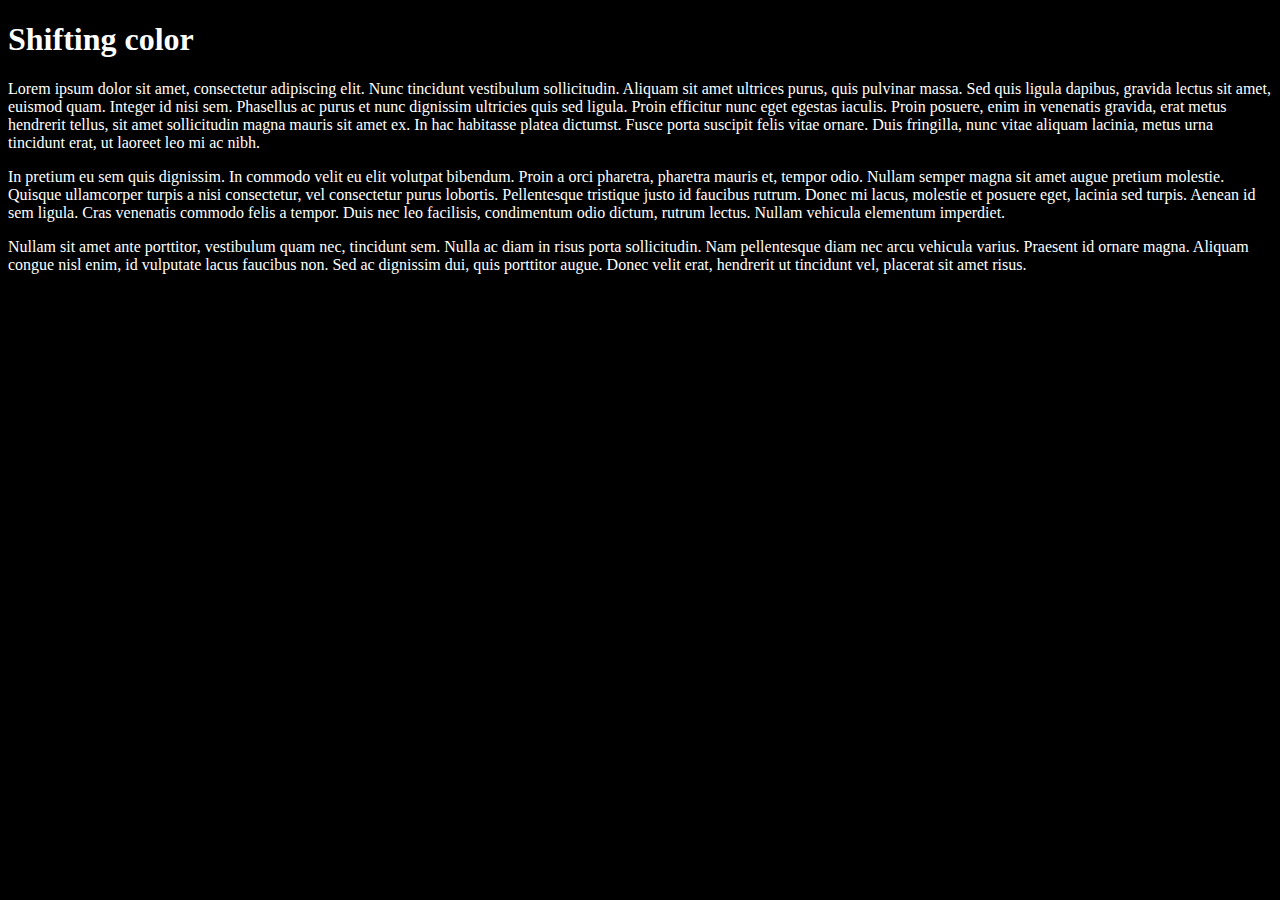
==== practice2.html @ cc5c3faf "Added my project" ====
<!DOCTYPE html>
<html>
  <head>
    <link href="practice2.css" rel="stylesheet" type="text/css" media="all">
    <title>Shifting color</title>
  </head>
  <body>
    <h1>Shifting color</h1>
    <div class="column">
      <p>Lorem ipsum dolor sit amet, consectetur adipiscing elit.
        Nunc tincidunt vestibulum sollicitudin. Aliquam sit amet
        ultrices purus, quis pulvinar massa. Sed quis ligula dapibus,
        gravida lectus sit amet, euismod quam. Integer id nisi sem.
         Phasellus ac purus et nunc dignissim ultricies quis sed ligula.
         Proin efficitur nunc eget egestas iaculis. Proin posuere, enim
         in venenatis gravida, erat metus hendrerit tellus, sit amet
         sollicitudin magna mauris sit amet ex. In hac habitasse platea
         dictumst. Fusce porta suscipit felis vitae ornare. Duis fringilla,
          nunc vitae aliquam lacinia, metus urna tincidunt erat, ut laoreet
          leo mi ac nibh. </p>
    </div>
    <div class="column">
      <p>In pretium eu sem quis dignissim. In commodo velit eu elit volutpat bibendum. Proin a orci pharetra, pharetra mauris et, tempor odio. Nullam semper magna sit amet augue pretium molestie. Quisque ullamcorper turpis a nisi consectetur, vel consectetur purus lobortis. Pellentesque tristique justo id faucibus rutrum. Donec mi lacus, molestie et posuere eget, lacinia sed turpis. Aenean id sem ligula. Cras venenatis commodo felis a tempor. Duis nec leo facilisis, condimentum odio dictum, rutrum lectus. Nullam vehicula elementum imperdiet.</p>
    </div>
    <div class="column">
      <p>Nullam sit amet ante porttitor, vestibulum quam nec, tincidunt sem. Nulla ac diam in risus porta sollicitudin. Nam pellentesque diam nec arcu vehicula varius. Praesent id ornare magna. Aliquam congue nisl enim, id vulputate lacus faucibus non. Sed ac dignissim dui, quis porttitor augue. Donec velit erat, hendrerit ut tincidunt vel, placerat sit amet risus.</p>
    </div>
  </body>
</html>
---- practice2.css ----
@media screen and (min-width: 700px) {
    body {
        background-color: black;
        color: white;
    }
}
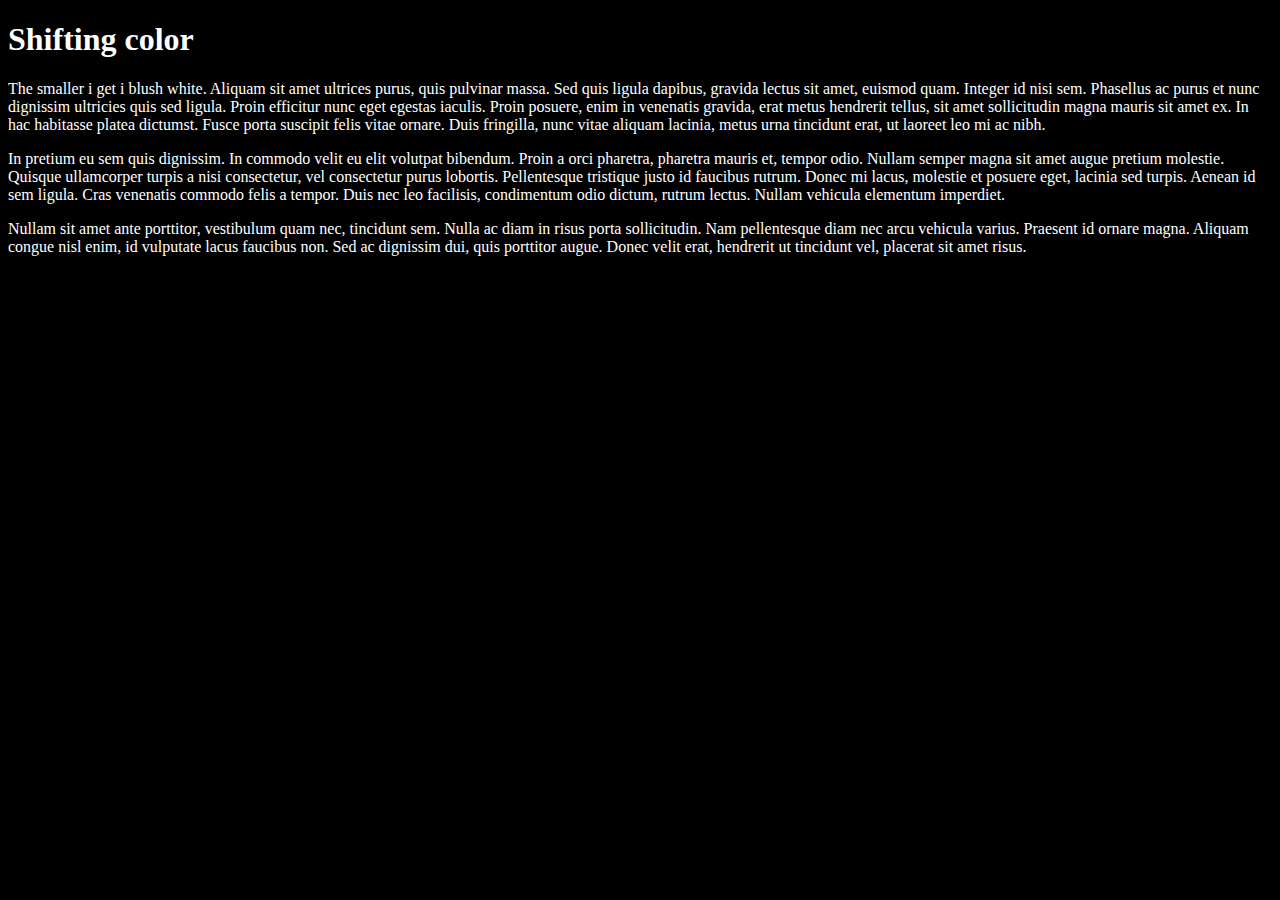
==== commit aca7c24a: "update to practice2.html" ====
--- a/practice2.html
+++ b/practice2.html
@@ -7,8 +7,7 @@
   <body>
     <h1>Shifting color</h1>
     <div class="column">
-      <p>Lorem ipsum dolor sit amet, consectetur adipiscing elit.
-        Nunc tincidunt vestibulum sollicitudin. Aliquam sit amet
+      <p>The smaller i get i blush white. Aliquam sit amet
         ultrices purus, quis pulvinar massa. Sed quis ligula dapibus,
         gravida lectus sit amet, euismod quam. Integer id nisi sem.
          Phasellus ac purus et nunc dignissim ultricies quis sed ligula.
